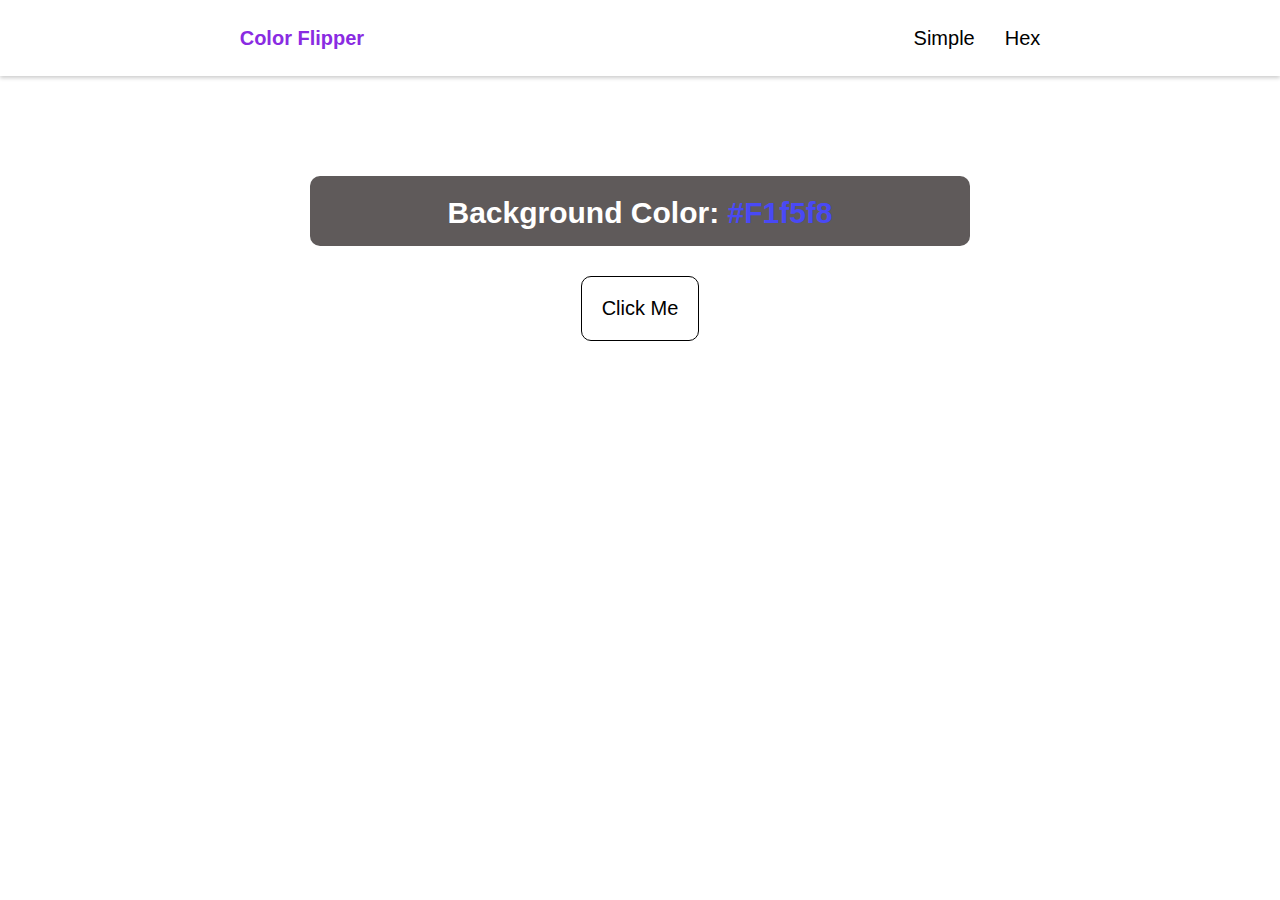
==== hex.html @ 9332a013 "Primer commit" ====
<!DOCTYPE html>
<html lang="en">
<head>
    <meta charset="UTF-8">
    <meta name="viewport" content="width=device-width, initial-scale=1.0">
    <title>Color Flipper</title>
    <link rel="stylesheet" href="style.css">
</head>
<body>
    <nav>
        <div class="nav-center">
            <h4>Color Flipper</h4>
            <ul class="nav-links">
                <li>
                    <a href="index.html">Simple</a>
                </li>
                <li>
                    <a href="hex.html">Hex</a>
                </li>
            </ul>
        </div>
    </nav>
    <main>
        <div class="container">
            <h2>Background Color: <span class="color">#F1f5f8</span></h2>
            <button class="btn btn-hero" id="btn">Click Me</button>
        </div>
    </main>
    <script src="hex.js">
</body>
</html>
---- style.css ----
body{
    margin: 0;
}
/* Nav css */
.nav-center{
    display: flex;
    justify-content: space-around;
    align-items: center;
    text-align: center;
    background-color: white;
    font-family: 'Franklin Gothic Medium', 'Arial Narrow', Arial, sans-serif;
    font-size: 20px;
    box-shadow: 0 2px 4px rgba(0, 0, 0, 0.2);
}
.nav-links{
    display: flex;
    list-style-type: none;
}
h4{
    color: blueviolet;
}
.nav-links li{
    padding-left: 30px;
}
a{
    color: black;
    text-decoration: none;
}
/* Container css */
.container{
    text-align: center;
    font-family: Arial, Helvetica, sans-serif;
}

h2 {
    margin: auto;
    margin-top: 100px;
    margin-bottom: 30px;
    background-color: rgb(95, 90, 90);
    color: white;
    font-size: 30px;
    padding-top: 20px;
    padding-bottom: 40px;
    width: 660px;
    height: 10px;
    border-radius: 10px;
}

.color {
    color: rgb(73, 73, 245);
}

/* Botton css */
.btn {
    background-color: transparent;
    padding: 20px;
    border: 1px solid black ;
    cursor: pointer; 
    font-size: 20px;
    border-radius: 10px;
}

.btn:hover{
    background-color: rgb(59, 59, 59);
    color: rgba(255, 255, 255, 0.911);
}
.btn:active{
    background-color: black;
    color: whitesmoke;
}
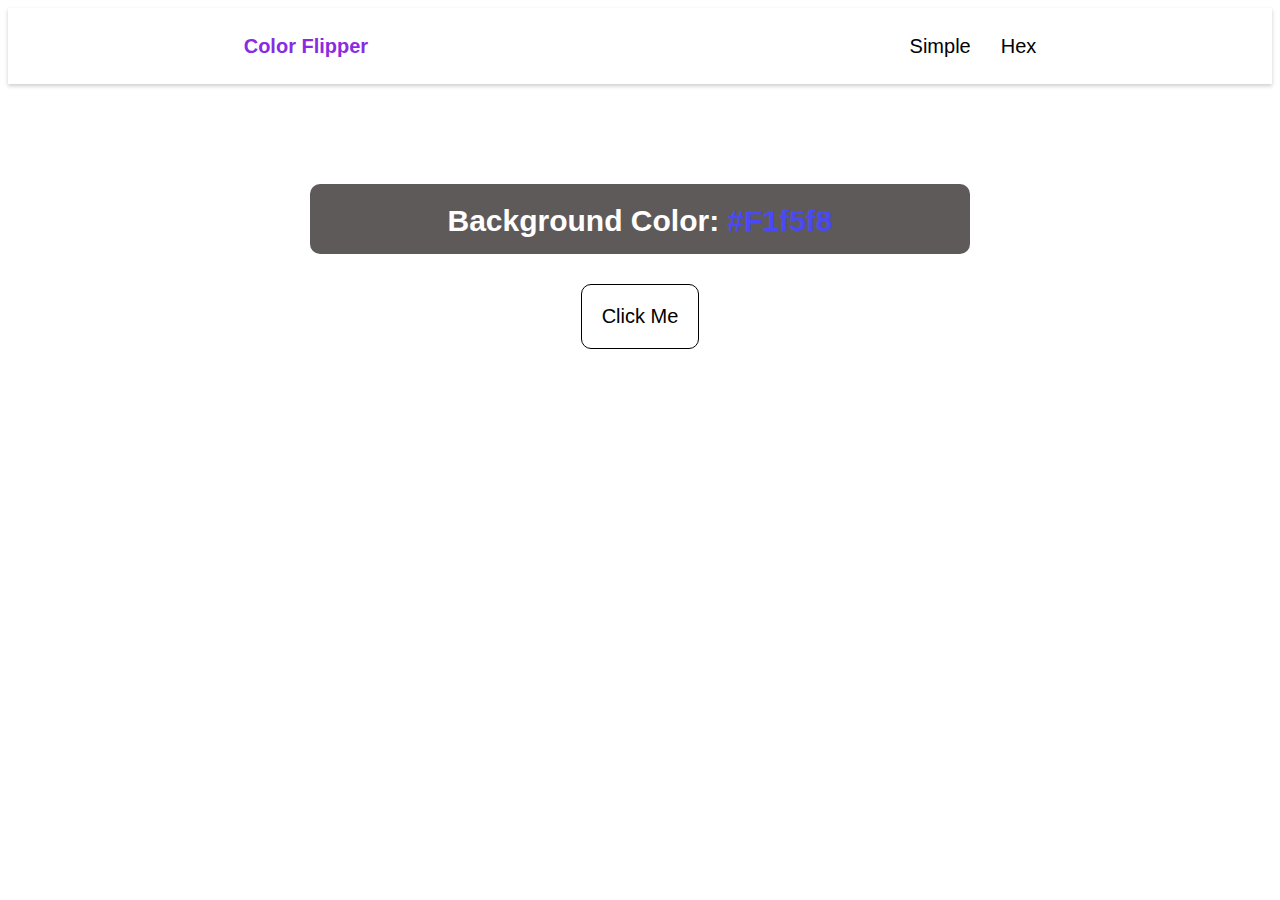
==== commit af359937: "second commit" ====
--- a/hex.html
+++ b/hex.html
@@ -1,31 +1,31 @@
-<!DOCTYPE html>
-<html lang="en">
-<head>
-    <meta charset="UTF-8">
-    <meta name="viewport" content="width=device-width, initial-scale=1.0">
-    <title>Color Flipper</title>
-    <link rel="stylesheet" href="style.css">
-</head>
-<body>
-    <nav>
-        <div class="nav-center">
-            <h4>Color Flipper</h4>
-            <ul class="nav-links">
-                <li>
-                    <a href="index.html">Simple</a>
-                </li>
-                <li>
-                    <a href="hex.html">Hex</a>
-                </li>
-            </ul>
-        </div>
-    </nav>
-    <main>
-        <div class="container">
-            <h2>Background Color: <span class="color">#F1f5f8</span></h2>
-            <button class="btn btn-hero" id="btn">Click Me</button>
-        </div>
-    </main>
-    <script src="hex.js">
-</body>
+<!DOCTYPE html>
+<html lang="en">
+<head>
+    <meta charset="UTF-8">
+    <meta name="viewport" content="width=device-width, initial-scale=1.0">
+    <title>Color Flipper</title>
+    <link rel="stylesheet" href="style.css">
+</head>
+<body>
+    <nav>
+        <div class="nav-center">
+            <h4>Color Flipper</h4>
+            <ul class="nav-links">
+                <li>
+                    <a href="index.html">Simple</a>
+                </li>
+                <li>
+                    <a href="hex.html">Hex</a>
+                </li>
+            </ul>
+        </div>
+    </nav>
+    <main>
+        <div class="container">
+            <h2>Background Color: <span class="color">#F1f5f8</span></h2>
+            <button class="btn btn-hero" id="btn">Click Me</button>
+        </div>
+    </main>
+    <script src="hex.js"></script>
+</body>
 </html>--- a/style.css
+++ b/style.css
@@ -1,72 +1,72 @@
-body{
-    margin: 0;
-}
-/* Nav css */
-.nav-center{
-    display: flex;
-    justify-content: space-around;
-    align-items: center;
-    text-align: center;
-    background-color: white;
-    font-family: 'Franklin Gothic Medium', 'Arial Narrow', Arial, sans-serif;
-    font-size: 20px;
-    box-shadow: 0 2px 4px rgba(0, 0, 0, 0.2);
-}
-.nav-links{
-    display: flex;
-    list-style-type: none;
-}
-h4{
-    color: blueviolet;
-}
-.nav-links li{
-    padding-left: 30px;
-}
-a{
-    color: black;
-    text-decoration: none;
-}
-/* Container css */
-.container{
-    text-align: center;
-    font-family: Arial, Helvetica, sans-serif;
-}
-
-h2 {
-    margin: auto;
-    margin-top: 100px;
-    margin-bottom: 30px;
-    background-color: rgb(95, 90, 90);
-    color: white;
-    font-size: 30px;
-    padding-top: 20px;
-    padding-bottom: 40px;
-    width: 660px;
-    height: 10px;
-    border-radius: 10px;
-}
-
-.color {
-    color: rgb(73, 73, 245);
-}
-
-/* Botton css */
-.btn {
-    background-color: transparent;
-    padding: 20px;
-    border: 1px solid black ;
-    cursor: pointer; 
-    font-size: 20px;
-    border-radius: 10px;
-}
-
-.btn:hover{
-    background-color: rgb(59, 59, 59);
-    color: rgba(255, 255, 255, 0.911);
-}
-.btn:active{
-    background-color: black;
-    color: whitesmoke;
-}
-
-
+/* Nav css */
+.nav-center{
+    display: flex;
+    justify-content: space-around;
+    align-items: center;
+    text-align: center;
+    background-color: white;
+    font-family: 'Franklin Gothic Medium', 'Arial Narrow', Arial, sans-serif;
+    font-size: 20px;
+    box-shadow: 0 2px 4px rgba(0, 0, 0, 0.2);
+}
+.nav-links{
+    display: flex;
+    list-style-type: none;
+}
+h4{
+    color: blueviolet;
+}
+.nav-links li{
+    padding-left: 30px;
+}
+a{
+    color: black;
+    text-decoration: none;
+}
+a:active {
+    color:rgb(73, 73, 245);
+}
+/* Container css */
+.container{
+    text-align: center;
+    font-family: Arial, Helvetica, sans-serif;
+}
+
+h2 {
+    margin: auto;
+    margin-top: 100px;
+    margin-bottom: 30px;
+    background-color: rgb(95, 90, 90);
+    color: white;
+    font-size: 30px;
+    padding-top: 20px;
+    padding-bottom: 40px;
+    width: 660px;
+    height: 10px;
+    border-radius: 10px;
+}
+
+.color {
+    color: rgb(73, 73, 245);
+}
+
+/* Botton css */
+.btn {
+    background-color: transparent;
+    padding: 20px;
+    border: 1px solid black ;
+    cursor: pointer; 
+    font-size: 20px;
+    border-radius: 10px;
+}
+
+.btn:hover{
+    background-color: rgb(59, 59, 59);
+    color: rgba(255, 255, 255, 0.911);
+}
+.btn:active{
+    background-color: black;
+    color: whitesmoke;
+}
+
+
